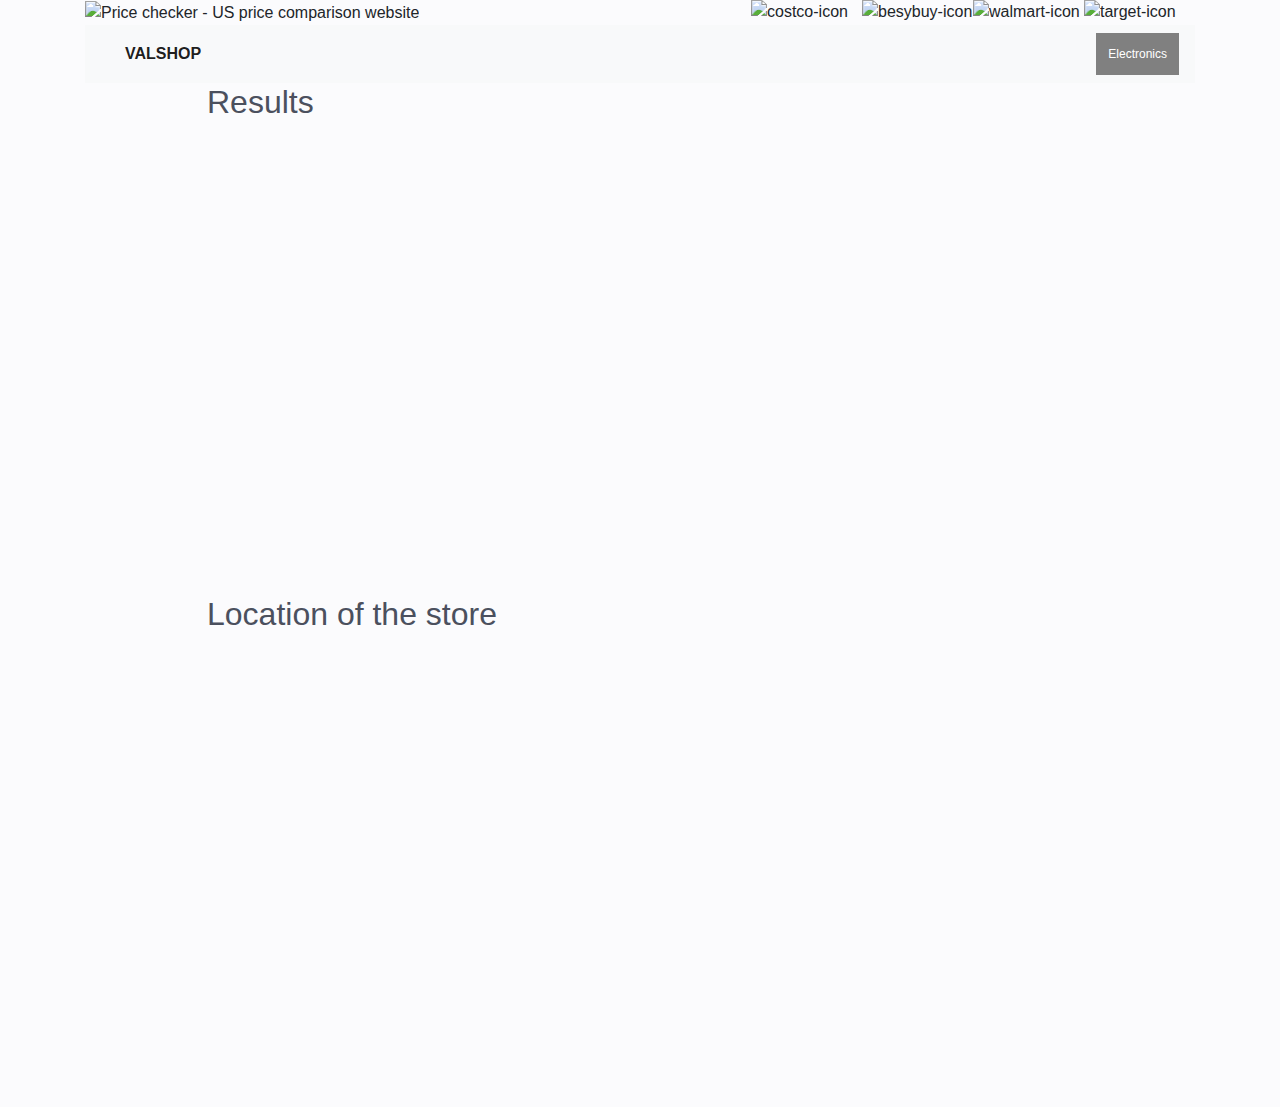
==== electronics.html @ d5ea8f45 "Added electronics html" ====
<!DOCTYPE html>
<html lang="en">

<head>
    <meta charset="UTF-8">
    <meta name="viewport" content="width=device-width, initial-scale=1.0">
    <meta http-equiv="X-UA-Compatible" content="ie=edge">
    <title>Electronics</title>

    <link rel="stylesheet" href="https://stackpath.bootstrapcdn.com/bootstrap/4.5.2/css/bootstrap.min.css" integrity="sha384-JcKb8q3iqJ61gNV9KGb8thSsNjpSL0n8PARn9HuZOnIxN0hoP+VmmDGMN5t9UJ0Z"
        crossorigin="anonymous">
    <script src="https://stackpath.bootstrapcdn.com/bootstrap/4.5.2/js/bootstrap.min.js" integrity="sha384-B4gt1jrGC7Jh4AgTPSdUtOBvfO8shuf57BaghqFfPlYxofvL8/KUEfYiJOMMV+rV"
        crossorigin="anonymous"></script>
    <link rel="stylesheet" href="https://use.fontawesome.com/releases/v5.8.1/css/all.css" integrity="sha384-50oBUHEmvpQ+1lW4y57PTFmhCaXp0ML5d60M1M7uH2+nqUivzIebhndOJK28anvf"
        crossorigin="anonymous">
    <link rel="stylesheet" href="price_checker.css">
    <!-- <script src = "electronics.js"></script> -->
    <link href="https://fonts.googleapis.com/css2?family=Rubik:wght@700&display=swap" rel="stylesheet">
    <link href="https://fonts.googleapis.com/css2?family=Rubik:ital,wght@0,700;1,300&display=swap" rel="stylesheet">
</head>

<body>

    <section class="header-middle">
        <div class="container">
            <div class="row">
                <div class="col-sm-12">
                    <div class="logo">
                        <img src="https://library.kissclipart.com/20180829/wse/kissclipart-checkout-icon-clipart-clip-art-ba6c99eb1892650d.png"
                            alt="Price checker - US price comparison website">
                        <img id="iamges" src="https://unclenecro.files.wordpress.com/2016/10/target-logo.png?w=584"
                            style="float:right" ; alt="target-icon">
                        <img id="iamges" src="https://i.pinimg.com/280x280_RS/bd/c3/1c/bdc31c842312b41e5b0807305d2329f7.jpg"
                            style="float:right" ; alt="walmart-icon">
                        <img id="iamges" src="https://i.pinimg.com/280x280_RS/09/27/46/092746d104326df11cce96b62d2c6a8e.jpg"
                            style="float:right" ; alt="besybuy-icon">
                        <img id="iamges" src="https://i.pinimg.com/280x280_RS/db/bb/d0/dbbbd0bbb19dd78403ece42c3a9948a7.jpg"
                            style="float:right" ; alt="costco-icon">
                    </div>
                </div>

            </div>
    </section>

    <div class="container">
        <div class="row">
            <div class="col-md-12">
                <!-- <div class = "mainmenu"> -->
                <nav class="navbar navbar-expand-lg navbar-light bg-light">
                    <button class="navbar-toggler" type="button" data-toggle="collapse" data-target="#navbarTogglerDemo01"
                        aria-controls="navbarTogglerDemo01" aria-expanded="false" aria-label="Toggle navigation">
                        <span class="navbar-toggler-icon"></span>
                    </button>
                    <div class="collapse navbar-collapse" id="navbarTogglerDemo01">
                        <a class="navbar-brand" href="#"></a>
                        <ul class="navbar-nav mr-auto mt-2 mt-lg-0">
                            <li class="nav-item active">
                                <a class="nav-link" href=price_checker.html><strong>VALSHOP</strong> <span class="sr-only">(current)</span></a>
                            </li>
                        </ul>
                        <div class="dropdown">
                            <button onclick="menuFunction();resultFunction()" class="dropbtn">Electronics</button>
                            <div id="myDropdown" class="dropdown-content">
                                <input type="text" placeholder="Search.." id="myInput" onkeyup="filterFunction()">
                                <a href="#about">Computer</a>
                                <a href="#base">Test</a>
                                <a href="#blog">Test</a>
                                <a href="#contact">Test</a>
                                <a href="#custom">Test</a>
                            </div>
                        </div>
                    </div>
                </nav>

            </div>
        </div>
    </div>

    <div class="container" id="tableDiv">
        <div class="row">
            <div class="col-md-6">
                <h2>Results</h2>
            </div>
            <div class="col-md-6">

            </div>
        </div>
    </div>

    <div class="container" id="tableDiv">
        <div class="row">
            <div class="col-md-6">
                <h2>Location of the store</h2>
            </div>
            <div class="col-md-6">

            </div>
        </div>
    </div>
    <script>
        /* When the user clicks on the button,
        toggle between hiding and showing the dropdown content */
        function menuFunction() {
            document.getElementById("myDropdown").classList.toggle("show");
        }

        function filterFunction() {
            var input, filter, ul, li, a, i;
            input = document.getElementById("myInput");
            filter = input.value.toUpperCase();
            div = document.getElementById("myDropdown");
            a = div.getElementsByTagName("a");
            for (i = 0; i < a.length; i++) {
                txtValue = a[i].textContent || a[i].innerText;
                if (txtValue.toUpperCase().indexOf(filter) > -1) {
                    a[i].style.display = "";
                } else {
                    a[i].style.display = "none";
                }
            }
        }

        function resultFunction() {
            document.getElementById("tableDiv").style.border = "2px solid grey";
        }
    </script>
</body>

</html>
---- price_checker.css ----
img{
    width: 10%;
  height: auto;
}

.navbar-light{
    background-color: lightskyblue;
}

.box {
  display: inline-block;
  float: left;
  height: 150px;
  overflow: hidden;
  width: 20%;
  -webkit-transition: width 1.2s;
  -moz-transition: width 1.2s;
  transition: width 1.2s;
}
.box.electronics {
  background-color: #1c87c9;
}
.box.houshold {
  background-color: #666666;
}
.box.entertainment {
  background-color: #e6ae2e;
}
.box.clothing {
  background-color: #8ebf42;
}
.box.toy {
  background-color: #eb4034;
}
.box a {
  color: #eeeeee;
  text-decoration: none;
  text-align: center;
  vertical-align: middle;
  height: 100%;
  display: block;
  padding-top: 20px;
}
.box span {
  display: block;
  position: relative;
  top: 100%;
  text-align: center;
  -webkit-transition: top 1s;
  -moz-transition: top 1s;
  transition: top 1s;
}
.nav:hover .box {
  width: 10%;
}
.nav .box:hover {
  width: 60%;
}
.box:hover span {
  top: 25%;
}

/* Middle section */
#services{
    font-family: 'Rubik', sans-serif;
    text-align: center;
    font-size:x-large;
}


/* Footer */
body {
    background: #fbfbfd;
}

.new_footer_area {
    background: #fbfbfd;
}


.new_footer_top {
    padding: 90px 0px 200px;
    position: relative;
      overflow-x: hidden;
}
.new_footer_area .footer_bottom {
    padding-top: 5px;
    padding-bottom: 50px;
}
.footer_bottom {
    font-size: 14px;
    font-weight: 300;
    line-height: 20px;
    color: #7f88a6;
    padding: 27px 0px;
}
.new_footer_top .company_widget p {
    font-size: 16px;
    font-weight: 300;
    line-height: 28px;
    color: #6a7695;
    margin-bottom: 20px;
}
.new_footer_top .company_widget .f_subscribe_two .btn_get {
    border-width: 1px;
    margin-top: 20px;
}
.btn_get_two:hover {
    background: transparent;
    color: #5e2ced;
}
.btn_get:hover {
    color: #fff;
    background: #6754e2;
    border-color: #6754e2;
    -webkit-box-shadow: none;
    box-shadow: none;
}
a:hover, a:focus, .btn:hover, .btn:focus, button:hover, button:focus {
    text-decoration: none;
    outline: none;
}



.new_footer_top .f_widget.about-widget .f_list li a:hover {
    color: #5e2ced;
}
.new_footer_top .f_widget.about-widget .f_list li {
    margin-bottom: 11px;
}
.f_widget.about-widget .f_list li:last-child {
    margin-bottom: 0px;
}
.f_widget.about-widget .f_list li {
    margin-bottom: 15px;
}
.f_widget.about-widget .f_list {
    margin-bottom: 0px;
}
.new_footer_top .f_social_icon a {
    width: 44px;
    height: 44px;
    line-height: 43px;
    background: transparent;
    border: 1px solid #e2e2eb;
    font-size: 24px;
}
.f_social_icon a {
    width: 46px;
    height: 46px;
    border-radius: 50%;
    font-size: 14px;
    line-height: 45px;
    color: #858da8;
    display: inline-block;
    background: #ebeef5;
    text-align: center;
    -webkit-transition: all 0.2s linear;
    -o-transition: all 0.2s linear;
    transition: all 0.2s linear;
}
.ti-facebook:before {
    content: "\e741";
}
.ti-twitter-alt:before {
    content: "\e74b";
}
.ti-vimeo-alt:before {
    content: "\e74a";
}
.ti-pinterest:before {
    content: "\e731";
}

.btn_get_two {
    -webkit-box-shadow: none;
    box-shadow: none;
    background: #5e2ced;
    border-color: #5e2ced;
    color: #fff;
}

.btn_get_two:hover {
    background: transparent;
    color: #5e2ced;
}

.new_footer_top .f_social_icon a:hover {
    background: #5e2ced;
    border-color: #5e2ced;
  color:white;
}
.new_footer_top .f_social_icon a + a {
    margin-left: 4px;
}
.new_footer_top .f-title {
    margin-bottom: 30px;
    color: #263b5e;
}
.f_600 {
    font-weight: 600;
}
.f_size_18 {
    font-size: 18px;
}
h1, h2, h3, h4, h5, h6 {
    color: #4b505e;
}
.new_footer_top .f_widget.about-widget .f_list li a {
    color: #6a7695;
}


.new_footer_top .footer_bg {
    position: absolute;
    bottom: 0;
    background: url("http://droitthemes.com/html/saasland/img/seo/footer_bg.png") no-repeat scroll center 0;
    width: 100%;
    height: 266px;
}

.new_footer_top .footer_bg .footer_bg_one {
    background: url("https://1.bp.blogspot.com/-mvKUJFGEc-k/XclCOUSvCnI/AAAAAAAAUAE/jnBSf6Fe5_8tjjlKrunLBXwceSNvPcp3wCLcBGAsYHQ/s1600/volks.gif") no-repeat center center;
    width: 330px;
    height: 105px;
  background-size:100%;
    position: absolute;
    bottom: 0;
    left: 30%;
    -webkit-animation: myfirst 22s linear infinite;
    animation: myfirst 22s linear infinite;
}

.new_footer_top .footer_bg .footer_bg_two {
    background: url("https://1.bp.blogspot.com/-hjgfxUW1o1g/Xck--XOdlxI/AAAAAAAAT_4/JWYFJl83usgRFMvRfoKkSDGd--_Sv04UQCLcBGAsYHQ/s1600/cyclist.gif") no-repeat center center;
    width: 88px;
    height: 100px;
  background-size:100%;
    bottom: 0;
    left: 38%;
    position: absolute;
    -webkit-animation: myfirst 30s linear infinite;
    animation: myfirst 30s linear infinite;
}



@-moz-keyframes myfirst {
  0% {
    left: -25%;
  }
  100% {
    left: 100%;
  }
}

@-webkit-keyframes myfirst {
  0% {
    left: -25%;
  }
  100% {
    left: 100%;
  }
}

@keyframes myfirst {
  0% {
    left: -25%;
  }
  100% {
    left: 100%;
  }
}

/*************footer End*****************/

/* Electronics css */

.dropbtn {
    background-color:grey;
    color: white;
    padding: 12px;
    font-size: 12px;
    border: none;
    cursor: pointer;
  }
  
  .dropbtn:hover, .dropbtn:focus {
    background-color:grey;
  }
  
  #myInput {
    box-sizing: border-box;
    background-image: url('searchicon.png');
    background-position: 14px 12px;
    background-repeat: no-repeat;
    font-size: 16px;
    padding: 14px 20px 12px 45px;
    border: none;
    border-bottom: 1px solid #ddd;
  }
  
  #myInput:focus {outline: 3px solid #ddd;}
  
  .dropdown {
    position: relative;
    display: inline-block;
  }
  
  .dropdown-content {
    display: none;
    position: absolute;
    background-color: #f6f6f6;
    min-width: 230px;
    overflow: auto;
    border: 1px solid #ddd;
    z-index: 1;
  }
  
  .dropdown-content a {
    color: black;
    padding: 12px 16px;
    text-decoration: none;
    display: block;
  }
  
  .dropdown a:hover {
      background-color: #ddd;
    }

  
  .show {display: block;}

  #tableDiv{
    width: 70%;
    height: 0;
    padding-bottom: 40%; 
    border: #666666;
  }
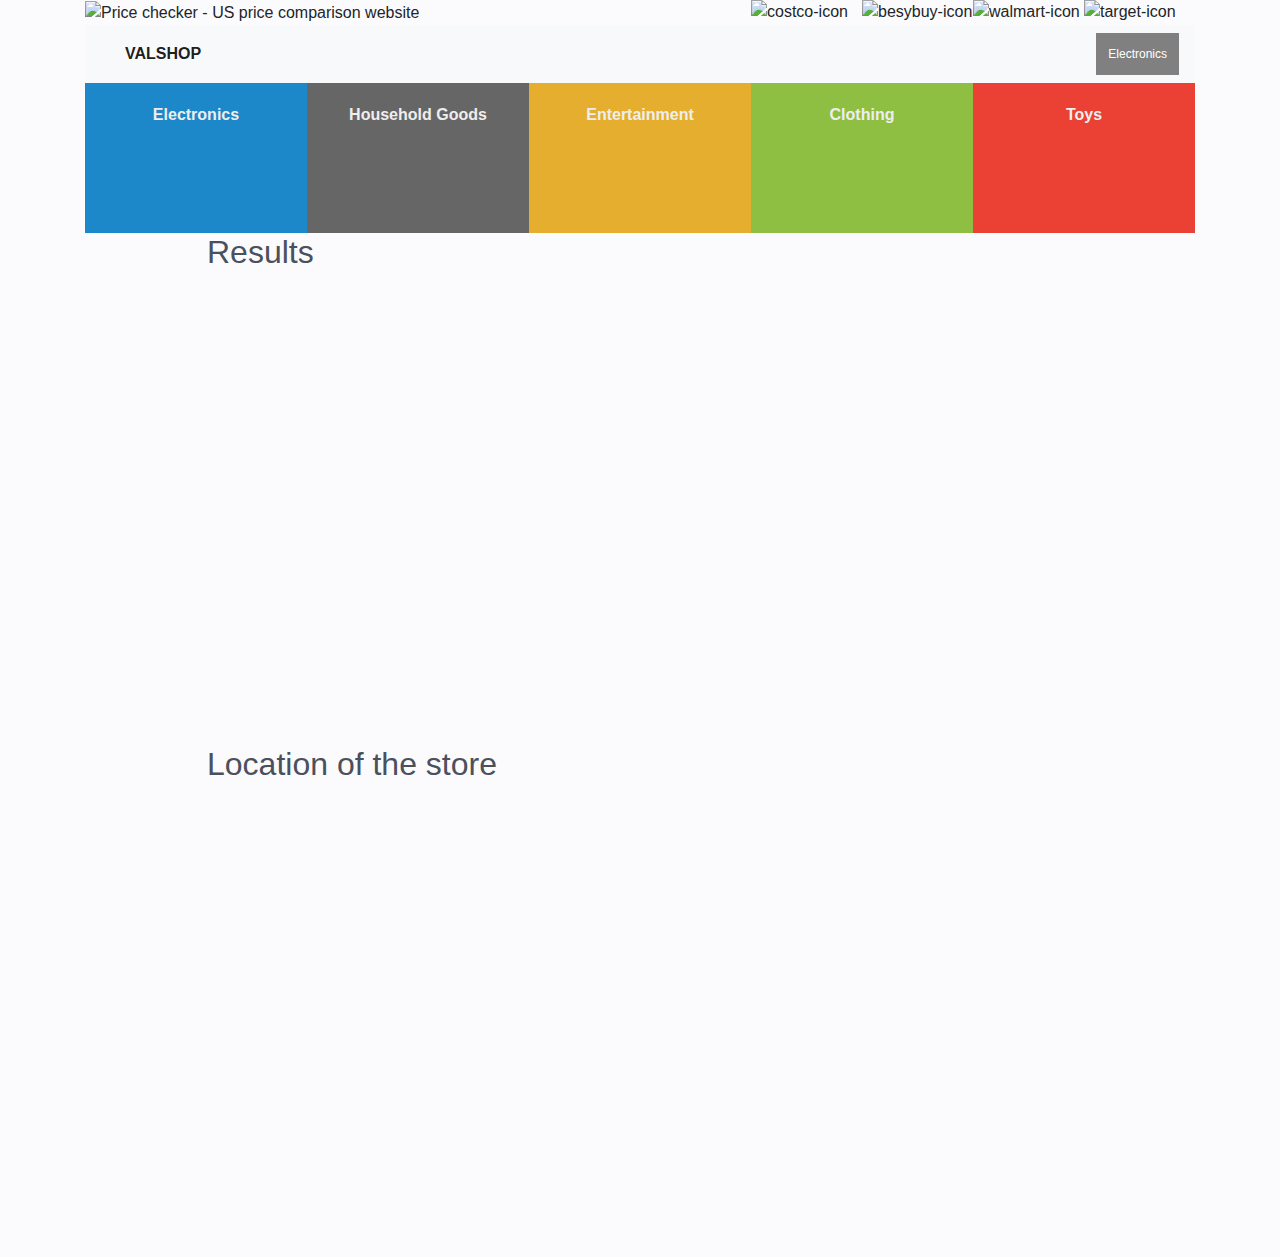
==== commit 9dcca9dd: "Updated electronics.html" ====
--- a/electronics.html
+++ b/electronics.html
@@ -73,6 +73,46 @@
                 </nav>
 
             </div>
+
+            <div class="container">
+                <div class="nav">
+                    <div class="box electronics">
+                        <a href="electronics.html"><strong>Electronics</strong>
+                            <span>
+                                <i class='fas fa-laptop' style='font-size:24px'></i>
+                            </span>
+                        </a>
+                    </div>
+                    <div class="box houshold">
+                        <a id="category" href=""> <strong>Household Goods</strong>
+                            <span>
+                                <i class='fas fa-blender' style='font-size:24px'></i>
+                            </span>
+                        </a>
+                    </div>
+                    <div class="box entertainment">
+                        <a href=""><strong>Entertainment</strong>
+                            <span>
+                                <i class='fas fa-gamepad' style='font-size:24px'></i>
+                            </span>
+                        </a>
+                    </div>
+                    <div class="box clothing">
+                        <a href=""><strong>Clothing</strong>
+                            <span>
+                                <i class='fas fa-tshirt' style='font-size:24px'></i>
+                            </span>
+                        </a>
+                    </div>
+                    <div class="box toy">
+                        <a href=""><strong>Toys</strong>
+                            <span>
+                                <i class='fas fa-robot' style='font-size:24px'></i>
+                            </span>
+                        </a>
+                    </div>
+                </div>
+            </div>
         </div>
     </div>
 
